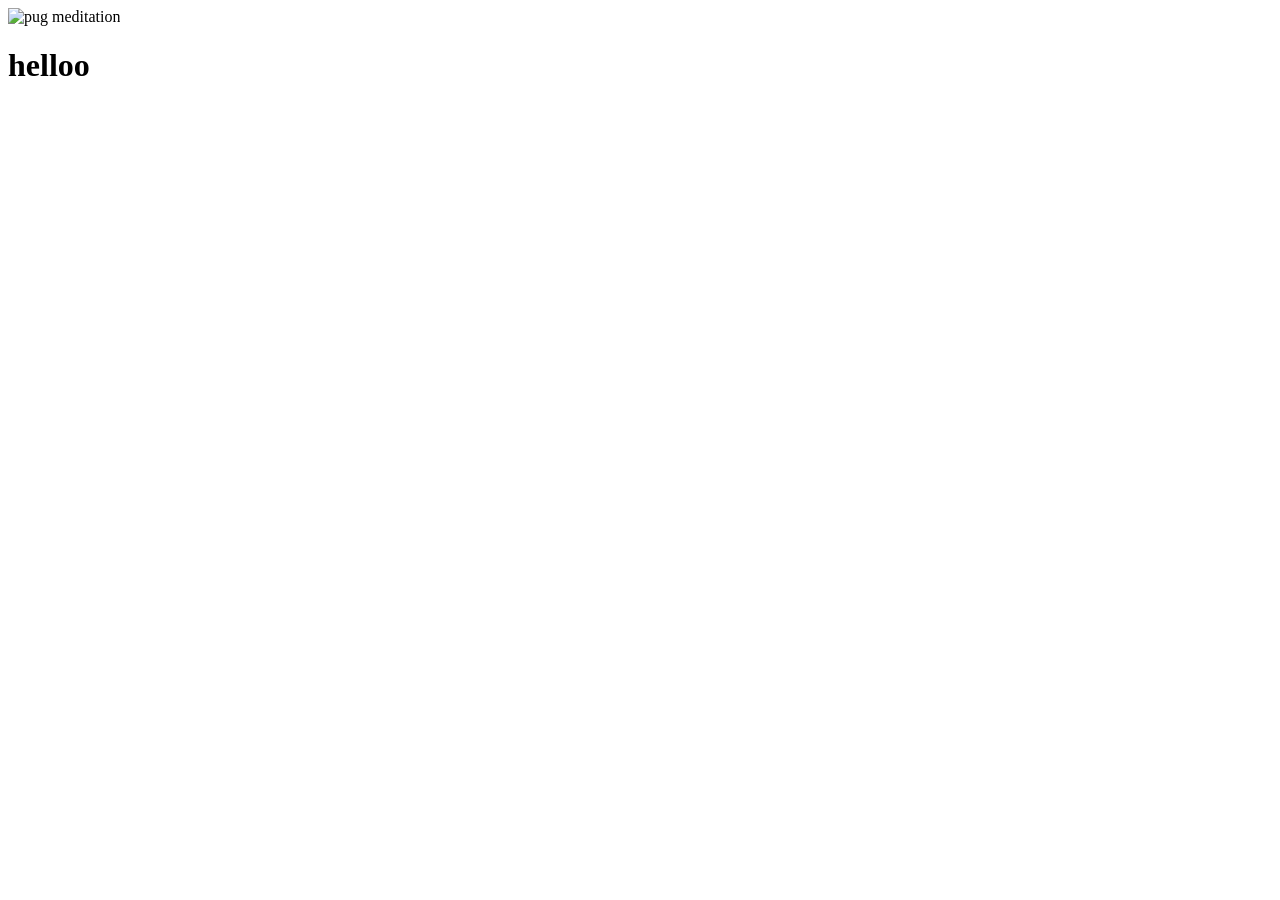
==== Public/Meme.html @ faa901c8 "Add files via upload" ====
<head>
    <title>Meme of the day</title>

</head>

<body> 
 <div class="photo">
    <img class="Motivation-img" src=" ./Images/matthew-henry-unsplash.jpg "   alt=" pug meditation"./>
    <h1>helloo</h1>
 </div>


</body>
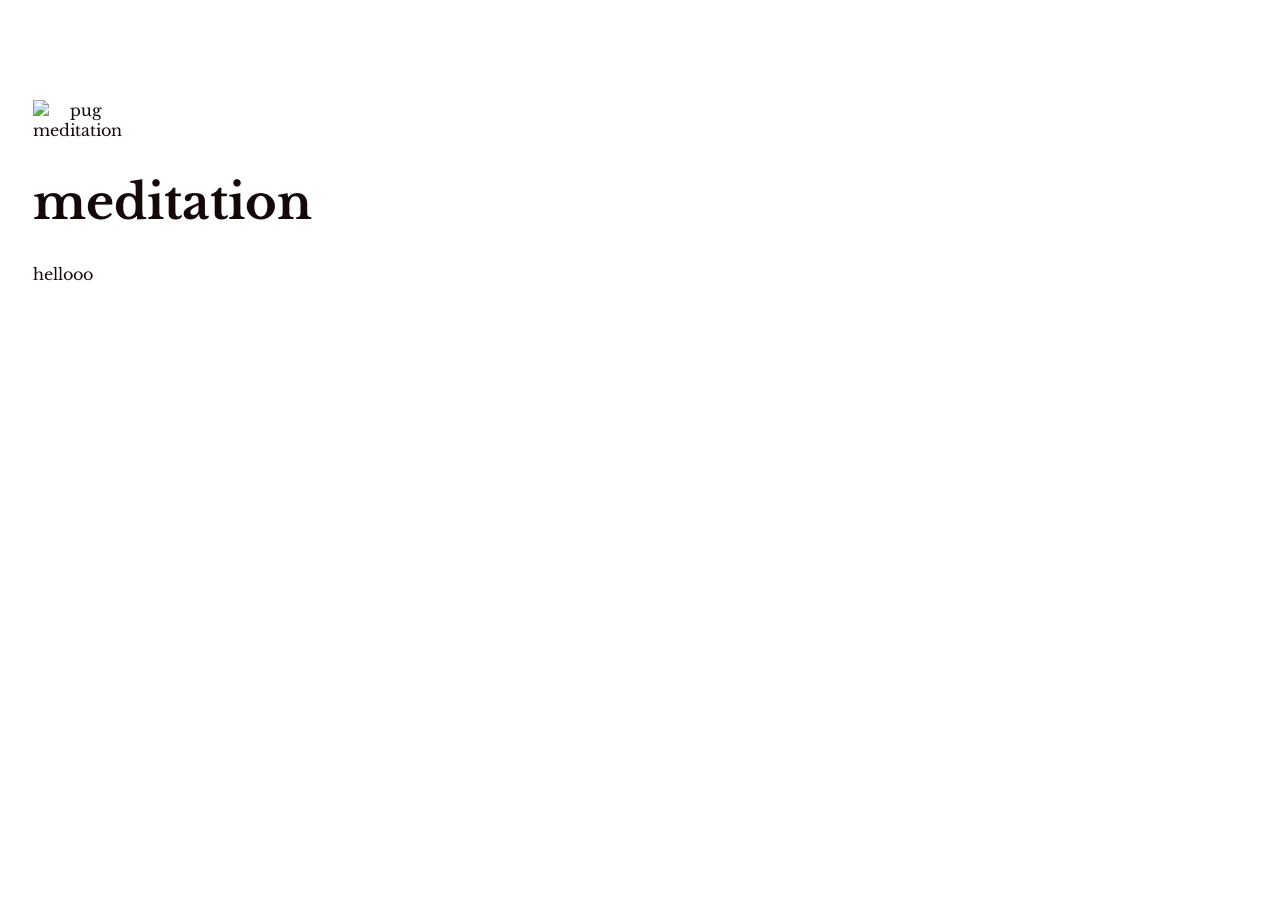
==== commit 354bafe5: "Add files via upload" ====
--- a/Public/Meme.html
+++ b/Public/Meme.html
@@ -1,16 +1,36 @@
 
-
+<!DOCTYPE html>
+<html lang="en">
 
 <head>
+    <meta charset="UTF-8">
     <title>Meme of the day</title>
+    
+    <link rel="stylesheet" href="../style1.css"/>
+    <link rel="preconnect" href="https://fonts.googleapis.com">
+    <link rel="preconnect" href="https://fonts.gstatic.com" crossorigin>
+    <link href="https://fonts.googleapis.com/css2?family=Libre+Baskerville:ital,wght@0,400;0,700;1,400&display=swap" rel="stylesheet">
+
 
 </head>
 
 <body> 
+
  <div class="photo">
     <img class="Motivation-img" src=" ./Images/matthew-henry-unsplash.jpg "   alt=" pug meditation"./>
-    <h1>helloo</h1>
+
+
+
+
+    <h1>meditation</h1>
+    <p>hellooo</p>
+
+
  </div>
 
+    
 
-</body>+
+
+
+</body>
--- a/style1.css
+++ b/style1.css
@@ -0,0 +1,24 @@
+
+    
+.photo {
+   
+    width: 50px;
+    margin-left: 25px;
+    margin-top: 100px;
+    color: rgb(20, 8, 8);
+    font-family: "Libre Baskerville", serif;
+    text-align: center;
+
+}
+
+.Motivation-img {
+    
+    
+    border: 5x solid rgb(7, 3, 3) ;
+    width: 1%;
+
+}
+
+h1 {
+    font-size: 3rem;
+}
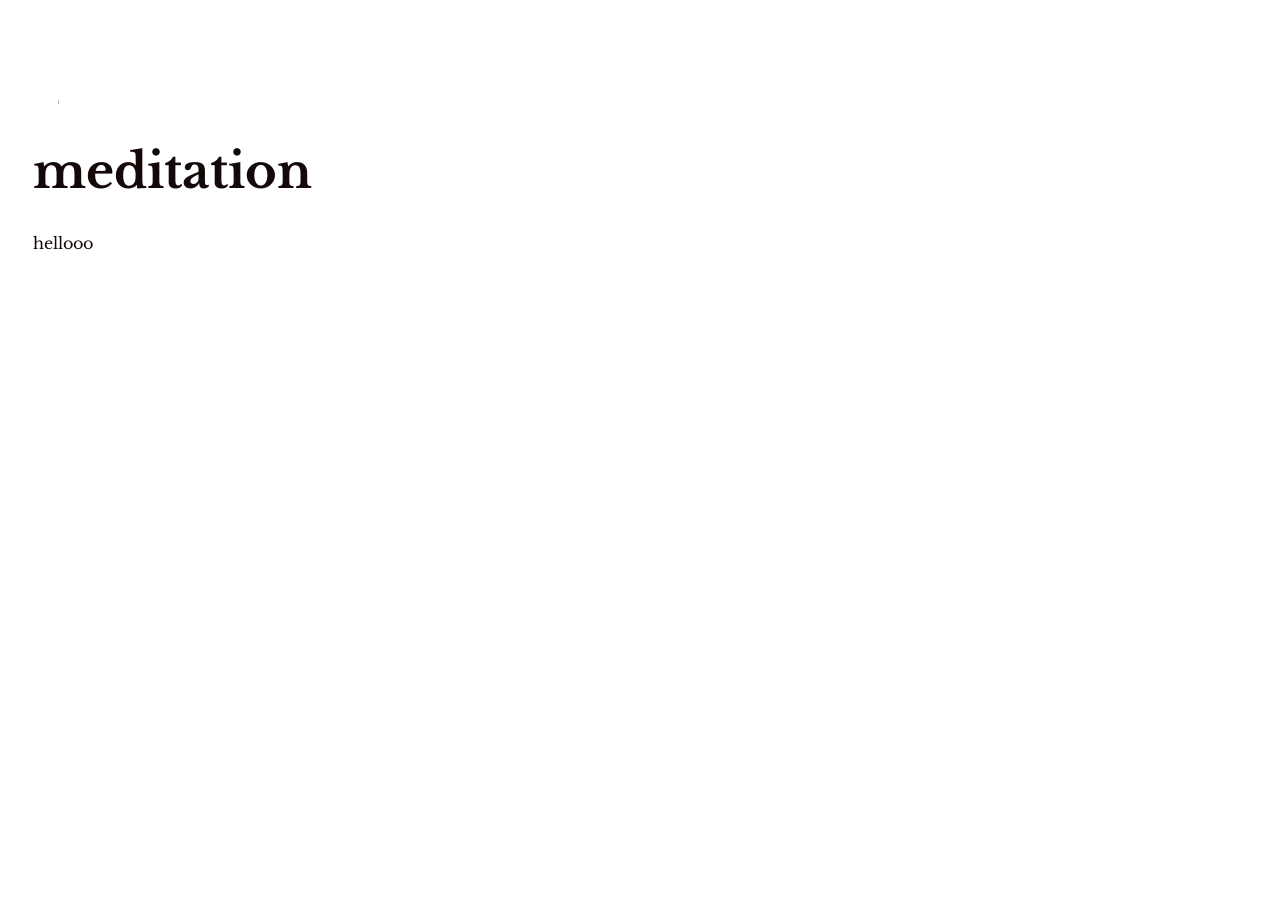
==== commit 3fe88440: "Add files via upload" ====
--- a/Public/Meme.html
+++ b/Public/Meme.html
@@ -1,6 +1,5 @@
 
-<!DOCTYPE html>
-<html lang="en">
+
 
 <head>
     <meta charset="UTF-8">
